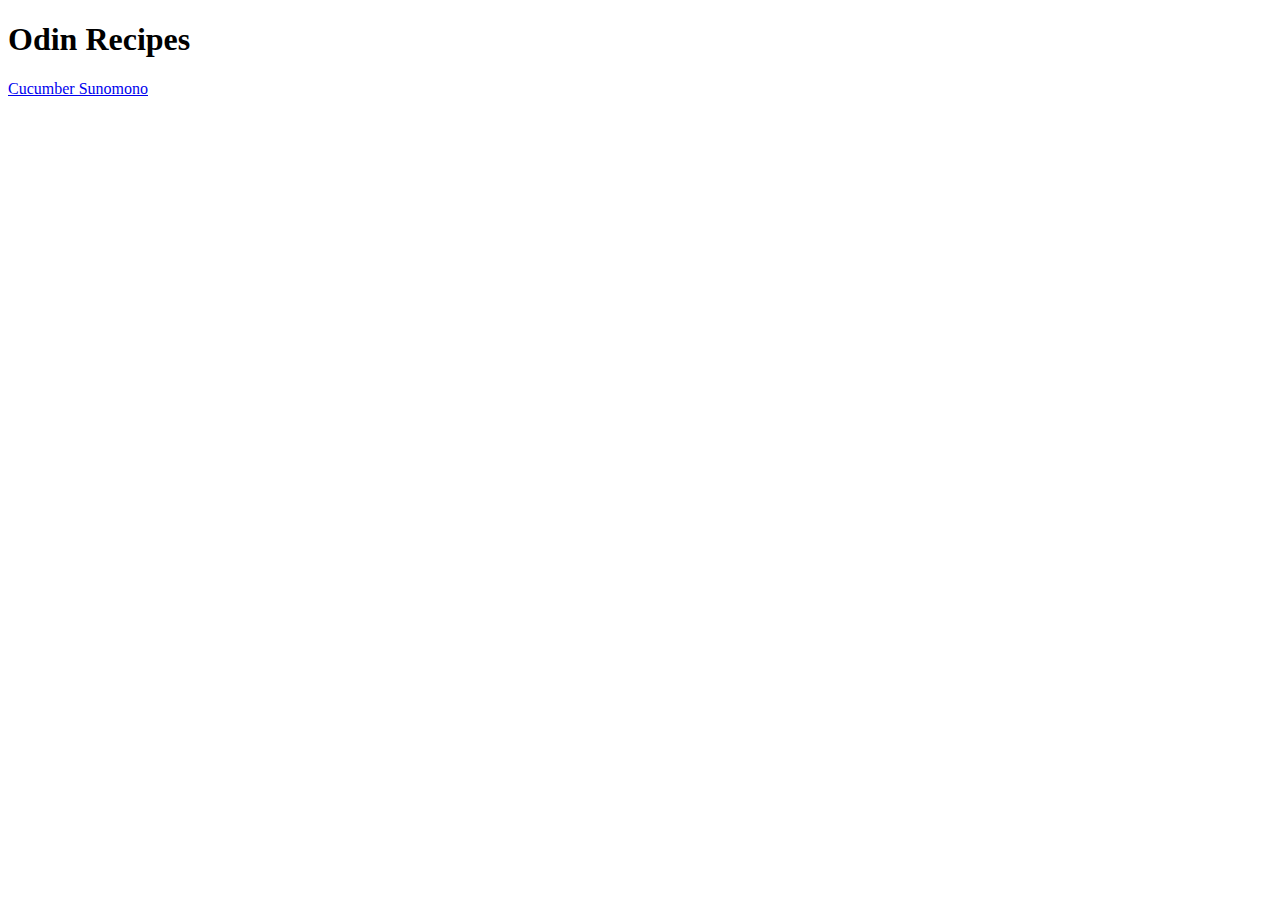
==== index.html @ 21eae444 "Build the base of the website" ====
<!DOCTYPE html>
<html lang="en">
<head>
    <meta charset="UTF-8">
    <title>The Odin recipes</title>
</head>
<body>
    <h1>Odin Recipes</h1>
    <a href="recipes/cucumber-sunomono.html">Cucumber Sunomono</a>
</body>
</html>
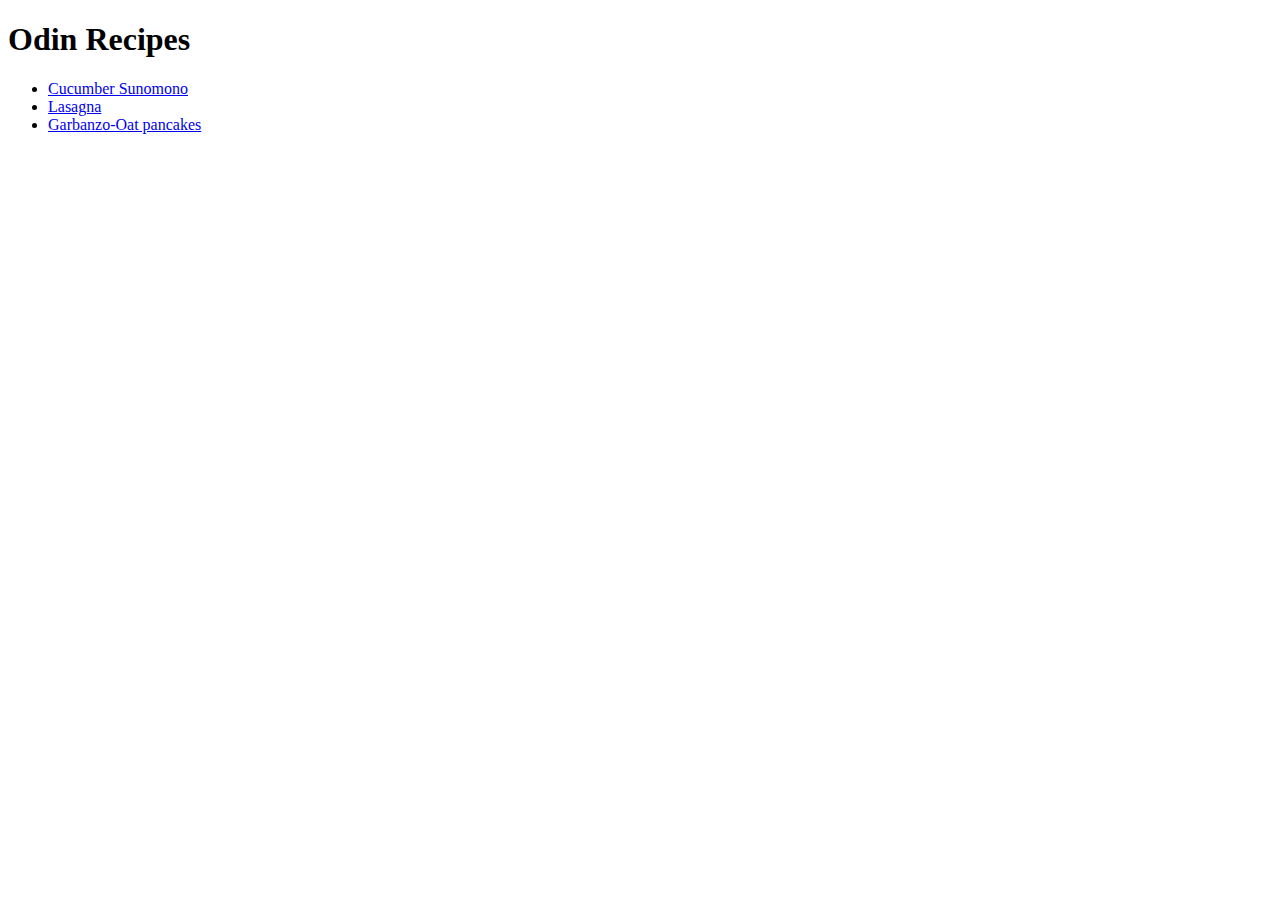
==== commit 2bf142f5: "Add 2 new recipes" ====
--- a/index.html
+++ b/index.html
@@ -6,6 +6,12 @@
 </head>
 <body>
     <h1>Odin Recipes</h1>
-    <a href="recipes/cucumber-sunomono.html">Cucumber Sunomono</a>
+        <ul>    
+            <li><a href="recipes/cucumber-sunomono.html">Cucumber Sunomono</a></li>
+            <li><a href="recipes/lasagna.html">Lasagna</a></li>
+            <li><a href="recipes/garbanzo-oat-pancakes.html">Garbanzo-Oat pancakes</a></li>
+        </ul>
+
+
 </body>
 </html>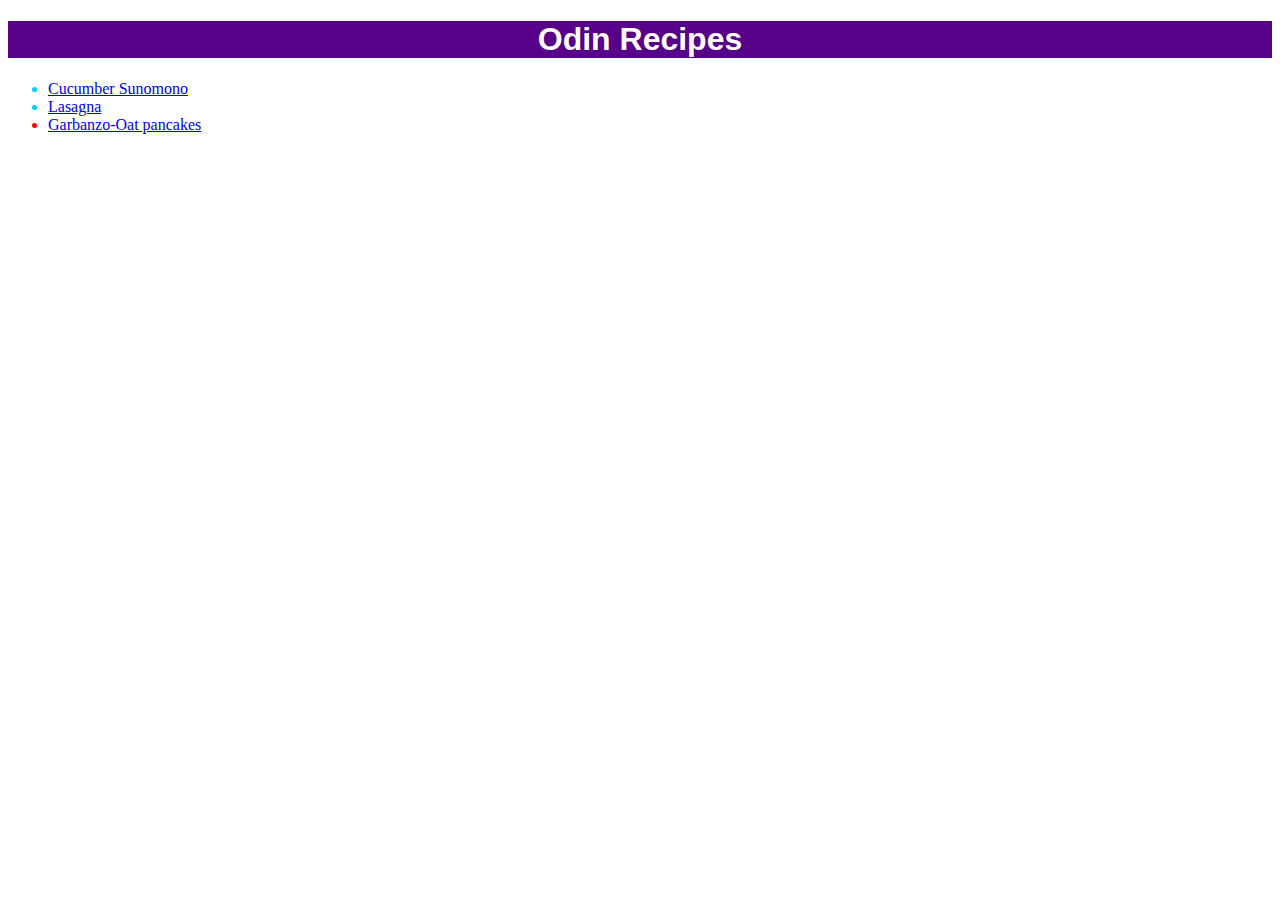
==== commit c166e0e6: "Add css and apply it to index and cucumber" ====
--- a/index.html
+++ b/index.html
@@ -3,15 +3,16 @@
 <head>
     <meta charset="UTF-8">
     <title>The Odin recipes</title>
+    <link rel="stylesheet" href="style.css">
 </head>
 <body>
-    <h1>Odin Recipes</h1>
+    <div class="titles"><h1>Odin Recipes</h1></div>
         <ul>    
-            <li><a href="recipes/cucumber-sunomono.html">Cucumber Sunomono</a></li>
-            <li><a href="recipes/lasagna.html">Lasagna</a></li>
-            <li><a href="recipes/garbanzo-oat-pancakes.html">Garbanzo-Oat pancakes</a></li>
+            <li class="list"><a href="recipes/cucumber-sunomono.html">Cucumber Sunomono</a></li>
+            <li class="list"><a href="recipes/lasagna.html">Lasagna</a></li>
+            <li class="list pancake"><a href="recipes/garbanzo-oat-pancakes.html">Garbanzo-Oat pancakes</a></li>
         </ul>
 
 
 </body>
-</html>+</html>
--- a/style.css
+++ b/style.css
@@ -0,0 +1,36 @@
+.titles {
+    color: rgb(255, 255, 255);
+    background-color: #57008a;
+    text-align: center;
+    font-weight: bold;
+    font-family: Garamond, Arial, Georgia;
+}
+
+.list {
+    color: rgb(0, 205, 241);
+    
+}
+
+.pancake {
+    color: red
+}
+
+.ingredients {
+    background-color: rgba(185, 15, 15, 0.062);
+    font-size: 20px;
+    margin: 0px auto 0px auto;
+    display: inline-table;
+    padding: 5px;
+}
+
+#salt {
+    font-weight: bold;
+}
+
+.button {
+    background-color: white;
+    color: black;
+    font-size: 28px;
+    font-weight: bold;
+    font-family: "Times New Roman", Arial;
+}